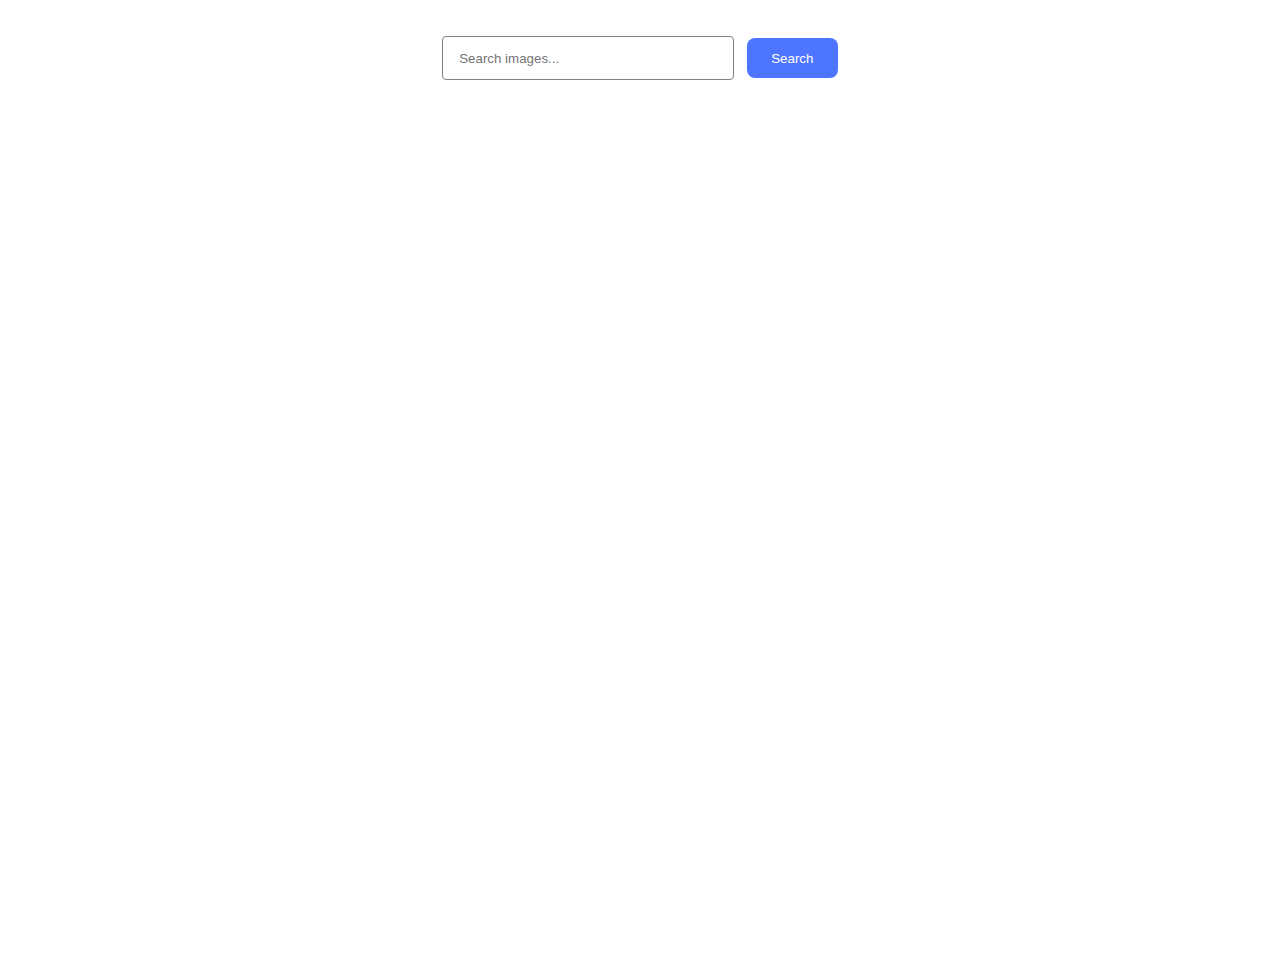
==== src/index.html @ d8b24356 "initial commit" ====
<!DOCTYPE html>
<html lang="en">
  <head>
    <meta charset="UTF-8" />
    <link rel="icon" type="image/svg+xml" href="/favicon.svg" />
    <meta name="viewport" content="width=device-width, initial-scale=1.0" />
    <title>Vanilla App Template</title>

    <link
      rel="stylesheet"
      href="https://cdnjs.cloudflare.com/ajax/libs/modern-normalize/3.0.1/modern-normalize.min.css"
      integrity="sha512-q6WgHqiHlKyOqslT/lgBgodhd03Wp4BEqKeW6nNtlOY4quzyG3VoQKFrieaCeSnuVseNKRGpGeDU3qPmabCANg=="
      crossorigin="anonymous"
      referrerpolicy="no-referrer"
    />

    <link rel="preconnect" href="https://fonts.googleapis.com" />
    <link rel="preconnect" href="https://fonts.gstatic.com" crossorigin />
    <link
      href="https://fonts.googleapis.com/css2?family=Montserrat:wght@100..900&display=swap"
      rel="stylesheet"
    />

    <link rel="stylesheet" href="./css/styles.css" />
  </head>
  <body>
    <main>
      <form class="form">
        <label>
          <input
            class="form-input"
            type="text"
            name="text"
            placeholder="Search images..."
            required
          />
        </label>

        <button class="btn-submit" type="submit">Search</button>
      </form>

      <span class="span loader"></span>
      <div class="loader-js"></div>

      <div class="container"><ul class="gallery"></ul></div>
    </main>
    <script type="module" src="./main.js"></script>
  </body>
</html>
---- src/css/styles.css ----
/**
  |============================
  | include css partials with
  | default @import url()
  |============================
*/
/* Common styles */
@import url('./reset.css');
@import url('./base.css');
@import url('./container.css');
@import url('./form.css');
@import url('./loader.css');
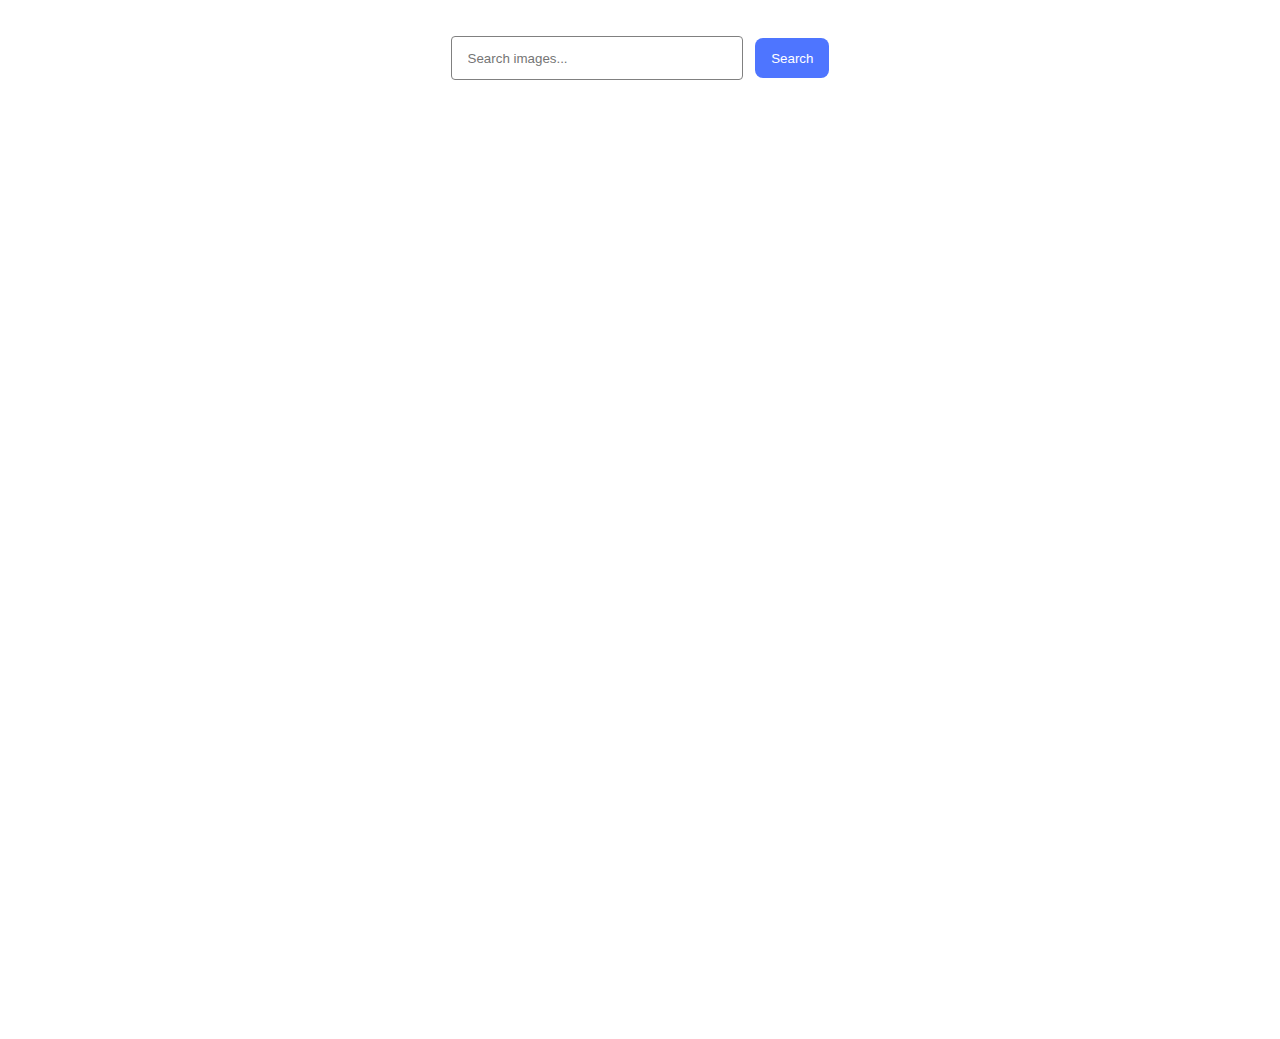
==== commit 7d2b07d3: "load more add" ====
--- a/src/index.html
+++ b/src/index.html
@@ -36,13 +36,15 @@
           />
         </label>
 
-        <button class="btn-submit" type="submit">Search</button>
+        <button class="btn" type="submit">Search</button>
       </form>
 
-      <span class="span loader"></span>
+      <div class="container"><ul class="gallery"></ul></div>
+
+      <button class="btn visually-hidden" type="button">Load more</button>
+
+      <!-- <span class="span loader"></span> -->
       <div class="loader-js"></div>
-
-      <div class="container"><ul class="gallery"></ul></div>
     </main>
     <script type="module" src="./main.js"></script>
   </body>
